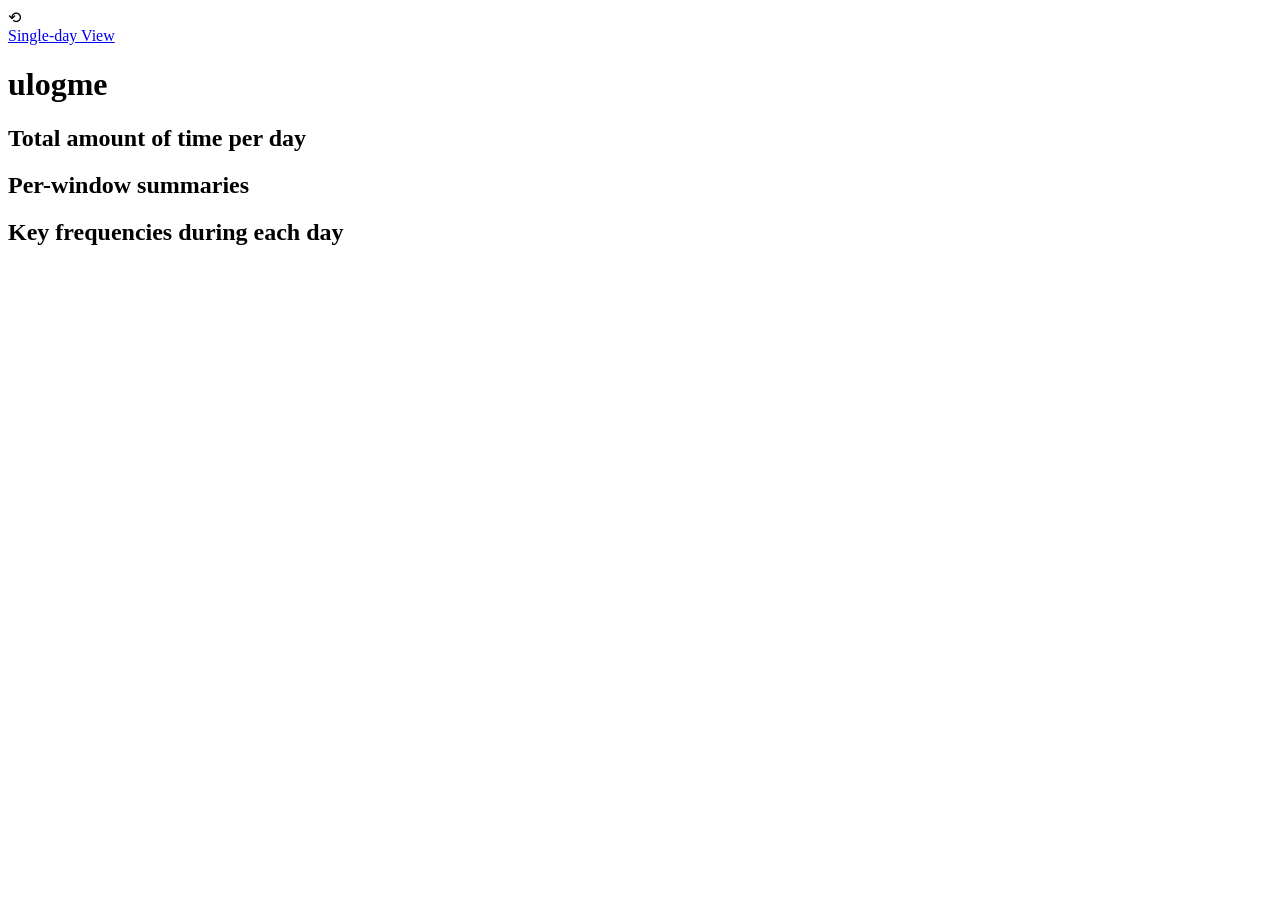
==== render/overview.html @ f0afe021 "fix: consider empty key events in overview (possible if script didnt launch correclty)" ====
<!doctype html>
<html lang="en">
  <head>
    <meta charset="utf-8">
    <meta http-equiv="X-UA-Compatible" content="IE=edge,chrome=1">
    <title>ulogme</title>
    <link href='http://fonts.googleapis.com/css?family=Lato:300,400,900' rel='stylesheet' type='text/css'>
    <link href='overview_style.css' rel='stylesheet' type='text/css'>

    <script src="jquery-1.8.3.min.js"></script>
    <script src="spin.min.js"></script>
    <script src="render_utils.js"></script>
    <!-- load render_settings.js. Use ?dev=1 in URL to enable cache-busting during development -->
    <script>
      (function(){
        var DEV_NO_CACHE = (window.location.search.indexOf('dev=1') > -1);
        var s = document.createElement('script');
        s.async = false; // preserve load order
        s.src = 'render_settings.js' + (DEV_NO_CACHE ? ('?sigh=' + Math.floor(Date.now()/1000)) : '');
        document.head.appendChild(s);
      })();
    </script>
    <script src="d3.min.js" charset="utf-8"></script>
    <script src="d3utils.js" charset="utf-8"></script>
    <!-- load underscore optionally with cache-bust when ?dev=1 is present -->
    <script>
      (function(){
        var DEV_NO_CACHE = (window.location.search.indexOf('dev=1') > -1);
        var s = document.createElement('script');
        s.async = false;
        s.src = 'underscore.min.js' + (DEV_NO_CACHE ? ('?sigh=' + Math.floor(Date.now()/1000)) : '');
        document.head.appendChild(s);
      })();
    </script>
    <script src="ulogme_common.js" charset="utf-8"></script>
    <script type="application/javascript">

    key_stats_all = [] // global

    var skipdraw = {}; // global...
    function drawEvents() {
      $("#content").empty();

      // draw the legend on top of the svg
      var d3div = d3.select("#content");
      var ldiv = d3div.append("div").attr('class', 'legenddiv');

      for(var i=0;i<etypes.length;i++) {
        var pi = ldiv.append('p').text(etypes[i]).attr('style', 'color:' + color_hash[etypes[i]]);

        var m = etypes[i];
        if(skipdraw[m]) { pi.attr('class', 'skipdrawyes'); }
        else { pi.attr('class', 'skipdrawno'); }

        pi.on('click', function(i) { // close over index i
          return function() {
            // toggle whether this one gets drawn
            var m = etypes[i];
            if(skipdraw[m] === false) { skipdraw[m] = true; }
            else { skipdraw[m] = false; }
            drawEvents(); // and redraw the graph!
          }
        }(i));
      }

      var margin = {top: 10, right: 10, bottom: 100, left: 40};
      var fullwidth = 1200;
      var fullheight = 800;
      var width = fullwidth - margin.left - margin.right;
      var height = fullheight - margin.top - margin.bottom;
      var svg = d3div.append("svg")
        .attr("width", width + margin.left + margin.right)
        .attr("height", height + margin.top + margin.bottom)

      var yscale = 0.008;

      // draw y axis labels
      var yoff = 0;
      var yn = 0;
      while(yoff < height) {

        var yy = (height + margin.top - yoff);
        svg.append("text")
          .attr("transform", "translate(1," + (yy-3) + ")")
          .text(yn + "hr");

        svg.append("line")
          .attr("x1", 0)
          .attr("x2", width + margin.left)
          .attr("y1", yy)
          .attr("y2", yy)
          .attr("stroke", "#EEE")
          .attr("stroke-width", 1);

        yn++;
        yoff += 3600 * yscale;
      }

      // draw x axis labels
      var N = edur.length;
      var dsz = width / N;
      svg.selectAll('.xlabel')
        .data(event_list)
      .enter()
        .append("text")
        .attr("transform", function(d, i) {
          var x = margin.left + i * dsz;
          var y = height + margin.top + 3;
          return "translate(" + x + "," + y + ")rotate(90)";})
        .attr("fill", "#333")
        .attr("font-family", "arial")
        .attr("font-size", "14px")
        .text(function(d) { var dobj = new Date(d.t0 * 1000); return ppDateShort(dobj); })

      // draw vertical lines at week boundaries for easier visual consumption
      svg.selectAll('.yd')
        .data(event_list)
      .enter()
        .append("line")
        .attr("stroke", function(d) { 
          var dobj = new Date(d.t0 * 1000); 
          var isMonday = dobj.getDay() === 1;
          return isMonday ? "#BBB" : "#EEE"
        })
        .attr('x1', function(d, i) { return margin.left + i * dsz; })
        .attr('x2', function(d, i) { return margin.left + i * dsz; })
        .attr('y1', height + margin.top)
        .attr('y2', margin.top);

      // draw the data
      for(var k=0;k<N;k++) {
        // convert from kv to list
        var dtimes = [];
        for(var i=0;i<etypes.length;i++) {
          var m = etypes[i];
          if(skipdraw[m]) continue; // skip!
          dtimes.push({
            val: edur[k].hasOwnProperty(m) ? edur[k][m] : 0,
            col: color_hash[m]
          });
        }

        svgg = svg.append('g')
          .attr("style", "cursor:pointer;")
          .on("click", function(q){ 
            return function(){
              window.location.href = 'index.html?gotoday=' + q;
            };
          }(k)); // have to closure k

        var gh = 0;
        svgg.selectAll(".day"+k)
          .data(dtimes)
        .enter()
          .append("rect")
          .attr("width", dsz)
          .attr("height", function(d) { return d.val * yscale; })
          .attr("x", margin.left + k * dsz)
          .attr("y", function(d) { gh += d.val; return height + margin.top - gh * yscale; })
          .attr("fill", function(d) { return d.col; } );
      }
    }

    // enter .m field and build up etypes[]
    var etypes = []
    function mapEvents(es) {
      for(var i=0,N=es.length;i<N;i++) {
        var e = es[i];
        e.m = mapwin(e.s);
        if(etypes.indexOf(e.m) === -1) { 
          etypes.push(e.m); 
          skipdraw[e.m] = false;
        }
      }
    }

    function statEvents(es, ecounts) {
      if(es.length === 0) return; // empty case

      var t0 = es[0].t;
      var ixprev = 0;
      for(var i=1,N=es.length;i<N;i++) {
        var e = es[i];
        var dt = es[i].t - es[ixprev].t; // length of time for last event
        es[ixprev].dt = dt;
        var tmap = es[ixprev].m; // mapped title of previous events
        if(ecounts.hasOwnProperty(tmap)) {
          ecounts[tmap] += dt;
        } else {
          ecounts[tmap] = 0;
        }
        ixprev = i;
      }
      es[N-1].dt = 1; // last event we dont know how long lasted. assume 1 second?
    }

    var edur = []; // stores durations for events for all days. Core structure!
    var color_hash = {};
    function analyzeEvents() {
      edur = []; // reset global var

      for(var k=0;k<events.length;k++) {
        var es = events[k]['window_events']; // window events for day k
        mapEvents(es); // assign group names to structure in field .m, build etypes[]
      }
      color_hash = colorHashStrings(etypes);
      
      for(var k=0;k<events.length;k++) {
        edur.push({}) // hmmm
        var es = events[k]['window_events']; // window events for day k
        statEvents(es, edur[k]);
      }
    }

    function drawKeyEvents() {

      var W = $("#keystats").width();
      var H = 15;
      $("#keystats").empty();

      var wmargin = 100;

      var time_bin = 10*60; // in seconds
      var allkevents = [];
      var d0s = [];
      var ktots = [];
      var maxs = 0;
      var maxktot = 0;
      var kevents_global = [];
      var max_kevents_global = 0;
      var sum_kevents_global = 0;
      for(var k=0;k<events.length;k++) {
        var es = events[k]['keyfreq_events']; // key events for day k (may be empty)
        var we = events[k]['window_events']; // use window events to compute day start if keys missing
        if(!we || we.length === 0) {
          // nothing sensible to draw for this day
          allkevents.push([]);
          d0s.push(new Date(0));
          ktots.push(0);
          continue;
        }

        // get 7am time on this day based on window events
        var d0 = new Date(we[0].t * 1000);
        d0.setHours(7);
        d0.setMinutes(0);
        d0.setSeconds(0);
        d0.setMilliseconds(0);

        var t00 = d0.getTime() / 1000; // morning at 7am
        var ft = t00 + 60*60*24; // 7am the next day
        var kevents = [];
        var t = t00;
        while(t <= ft) { 
          kevents.push(0); t += time_bin; // create time bins
          if(k===0) { kevents_global.push(0); }
        } 

        // bucket up the events (if any)
        var ktot = 0;
        if(es && es.length > 0) {
          for(var q=0,n=es.length;q<n;q++) {
            var kw = es[q];
            var binix = Math.floor((kw.t - t00)/time_bin);
            if(binix < 0 || binix >= kevents.length) continue; // out-of-range defensive
            var news = kevents[binix] + kw.s;
            kevents[binix] = news;
            var newg = kevents_global[binix] + kw.s;
            if(news > maxs) { maxs = news; }

            kevents_global[binix] = newg;
            if(newg > max_kevents_global) { max_kevents_global = newg; }
            sum_kevents_global += kw.s;
            ktot += kw.s;
          }
        }

        allkevents.push(kevents);
        d0s.push(d0);
        ktots.push(ktot);
        if(ktot > maxktot) { maxktot = ktot; }
      }

      // draw global key events across all days as line
      if(kevents_global.length === 0) {
        d3.select('#keystats').append('p').text('No key frequency data available');
        return;
      }
      var sx = kevents_global.length;
      var bar_width = (W - wmargin) / sx;
      var div = d3.select("#keystats").append("div");
      var svg = div.append("svg")
        .attr("width", W)
        .attr("height", H*2);
      var line = d3.svg.line()
        .x(function(d,i) { return (W - 2*wmargin) * i / sx + wmargin; })
        .y(function(d) { return 2*H - d / max_kevents_global * H * 2; });
      svg.append("path")
        .datum(kevents_global)
        .attr("class", "line")
        .attr("d", line);

      // draw x axis: times of the day
      var div = d3.select("#keystats").append("div");
      var svg = div.append("svg")
        .attr("width", W)
        .attr("height", 20);
      for(var q=0;q<24;q++) {
        svg.append('text')
        .attr('font-size', 14)
        .attr("font-family", "arial")
        .attr("transform", "translate(" + (q/24*(W-2*wmargin)+2+wmargin) + ",16)")
        .text(function(d, i) { return ((q + 7) % 24) + ':00'; });

        svg.append('line')
        .attr('x1', q/24*(W-2*wmargin)+wmargin)
        .attr('x2', q/24*(W-2*wmargin)+wmargin)
        .attr('y1', 0)
        .attr('y2', 20)
        .attr("stroke", "#000")
        .attr("stroke-width", 2);

      }

      for(var k=0;k<events.length;k++) {

        var kevents = allkevents[k];
        var div = d3.select("#keystats").append("div").attr("class", "divkeys");

        var svg = div.append("svg")
        .attr("width", W)
        .attr("height", H);
        var sx = kevents.length || 1; // avoid division by zero for empty days

        svg.selectAll('.ke')
          .data(kevents)
        .enter()
          .append('rect')
          .attr('x', function(d,i) { return (W - 2*wmargin) * i / sx + wmargin; })
          .attr('width', bar_width)
          .attr('y', 0)
          .attr('height', H)
          .attr('fill', function(d) {
            var e = d / maxs;
            var r = Math.floor(Math.max(0, 255 - e*255));
            var g = Math.floor(Math.max(0, 255 - e*255));
            var b = 255;
            return 'rgb(' + r + ',' + g + ',' + b + ')';
          });

        // draw y axis: time
        svg.append('text')
          .attr("font-size", 14)
          .attr("transform", "translate(0,12)")
          .attr("font-family", "arial")
          .text(ppDateShort(d0s[k]));

        // draw y axis: total number of keys
        svg.append('rect')
          .attr('x', W - wmargin + 5)
          .attr('y', 0)
          .attr('width', function(d) { return ktots[k]/maxktot * wmargin; })
          .attr('height', H)
          .attr('fill', 'rgb(255, 100, 100)');

        svg.append('text')
          .attr('transform', 'translate(' + (W - wmargin + 7) + ', ' + 13 + ')')
          .attr('font-size', 14)
          .attr("font-family", "arial")
          .text(ktots[k]);
      }

      var kevents_global
      div.append('p').text('total keys pressed: ' + sum_kevents_global + ' in ' + events.length + ' days (' + Math.floor(sum_kevents_global/events.length) + ' per day average)');
    }

    function loadAllEvents() {

      // load the master json file and all the other jsons
      getJSON_CACHEHACK("export_list.json").then(function(days_list) {
        event_list = days_list; // global variable assign
        console.log("fetched export_list OK.")
        return Promise.all(days_list.map(function(x) { return getJSON_CACHEHACK(x.fname); }));
      }).then(function(days) {
        events = days; // global variable assign
      }).catch(function(err){
        console.log('some error happened: ' + err);
      }).then(function() {
        
        analyzeEvents(); // all events have been loaded. Analyze!
        drawEvents(); // and d3js draw!
        
        key_stats_all = mergeWindowKeyEvents();
        visualizeKeySummary(key_stats_all);
        visualizeTimeSummary(edur);

        drawKeyEvents(); // draw key events
      });
    }

    function mergeWindowKeyEvents() {
      // iterate over all events and compute key_stats
      var key_stats_all = [];
      for(var k=0;k<events.length;k++) {
        var es = events[k]['window_events']; // window events for day k
        var ek = events[k]['keyfreq_events']; // key events
        key_stats = computeKeyStats(es, ek); // defined in ulogme_common
        key_stats_all.push(key_stats);
      }
      return key_stats_all;
    }

    function visualizeKeySummary(key_stats_all) {
      $("#keysummary").empty();

      // merge all keystats into a single global key stats
      var gstats = {};
      _.each(etypes, function(m) { gstats[m] = {name: m, val: 0, n:0, col: color_hash[m]}; });
      var n = key_stats_all.length;
      for(var i=0;i<n;i++) {
        var key_stats = key_stats_all[i];
        for(var j=0;j<etypes.length;j++) {
          var e = etypes[j];
          if(key_stats.hasOwnProperty(e)) {
            gstats[e].val += key_stats[e].f;
            gstats[e].n += key_stats[e].n;
          }
        }
      }
      gstats = _.filter(gstats, function(d) { return d.val > 0; }); // cutoff at 0 keys
      _.each(gstats, function(d) { d.text = d.val + ' (' + (d.val/(d.n*9)).toFixed(2) + '/s) (' + d.name + ')'; });
      gstats = _.sortBy(gstats, 'val').reverse();

      // visualize as chart
      var chart_data = {};
      chart_data.width = 600;
      chart_data.barheight = 30;
      chart_data.textpad = 300;
      chart_data.textmargin = 10;
      chart_data.title = 'total keys per window';
      chart_data.data = gstats;
      d3utils.drawHorizontalBarChart(d3.select('#keysummary'), chart_data);
    }

    function visualizeTimeSummary(edur) {
      $("#timesummary").empty();

      var gstats = {};
      _.each(etypes, function(m) { gstats[m] = {name: m, val: 0, n:0, col: color_hash[m]}; });
      var n = edur.length;
      for(var i=0;i<n;i++) {
        var key_stats = edur[i];
        for(var j=0;j<etypes.length;j++) {
          var e = etypes[j];
          if(key_stats.hasOwnProperty(e)) {
            gstats[e].val += key_stats[e];
          }
        }
      }
      gstats = _.filter(gstats, function(d) { return d.val > 0; }); // cutoff at 0 keys
      _.each(gstats, function(d) { d.text = (d.val/60/60).toFixed(2) + 'hr (' + d.name + ')'; });
      gstats = _.sortBy(gstats, 'val').reverse();

      // visualize as chart
      var chart_data = {};
      chart_data.width = 600;
      chart_data.barheight = 30;
      chart_data.textpad = 300;
      chart_data.textmargin = 10;
      chart_data.title = 'total time per window';
      chart_data.data = gstats;
      d3utils.drawHorizontalBarChart(d3.select('#timesummary'), chart_data);
    }

    function startSpinner() {
      // create a spinner object
      var target = document.getElementById('spinnerdiv');
      opts = {left:'30px', top:'40px', radius: 10, color: "#FFF" };
      var spinner = new Spinner(opts).spin(target);
    }
    function stopSpinner() {
      $("#spinnerdiv").empty();
    }

    var event_list;
    var events;
    function start() {
      
      loadAllEvents();

      $("#reloadbutton").click(function() {

        startSpinner();
        $.post("/refresh",
          {"time" : 0},
          function(data,status){
            console.log("Data: " + data + "\nStatus: " + status);
            stopSpinner();
            if(data === 'OK') {
              // everything went well, refresh current view
              loadAllEvents(); // reload all events
            }
        });
      });
    }

    </script>
  </head>
  <body onload="start()">
    <div id="spinnerdiv"></div>
    <div id="reloadbutton">&#10226</div>
    <div id="indexlink"><a href="index.html">Single-day View</a></div>
    <h1>ulogme</h1>
    <div id="wrap">
      <div id="graphopts">
      </div>
      <h2>Total amount of time per day</h2>
      <div id="content"></div>
      <h2>Per-window summaries</h2>
      <div id="summaries">
        <div id="keysummary"></div>
        <div id="timesummary"></div>
      </div>
      <h2>Key frequencies during each day</h2>
      <div id="keystats"></div>
    </div>

    <br><br><br><br>
  </body>
</html>
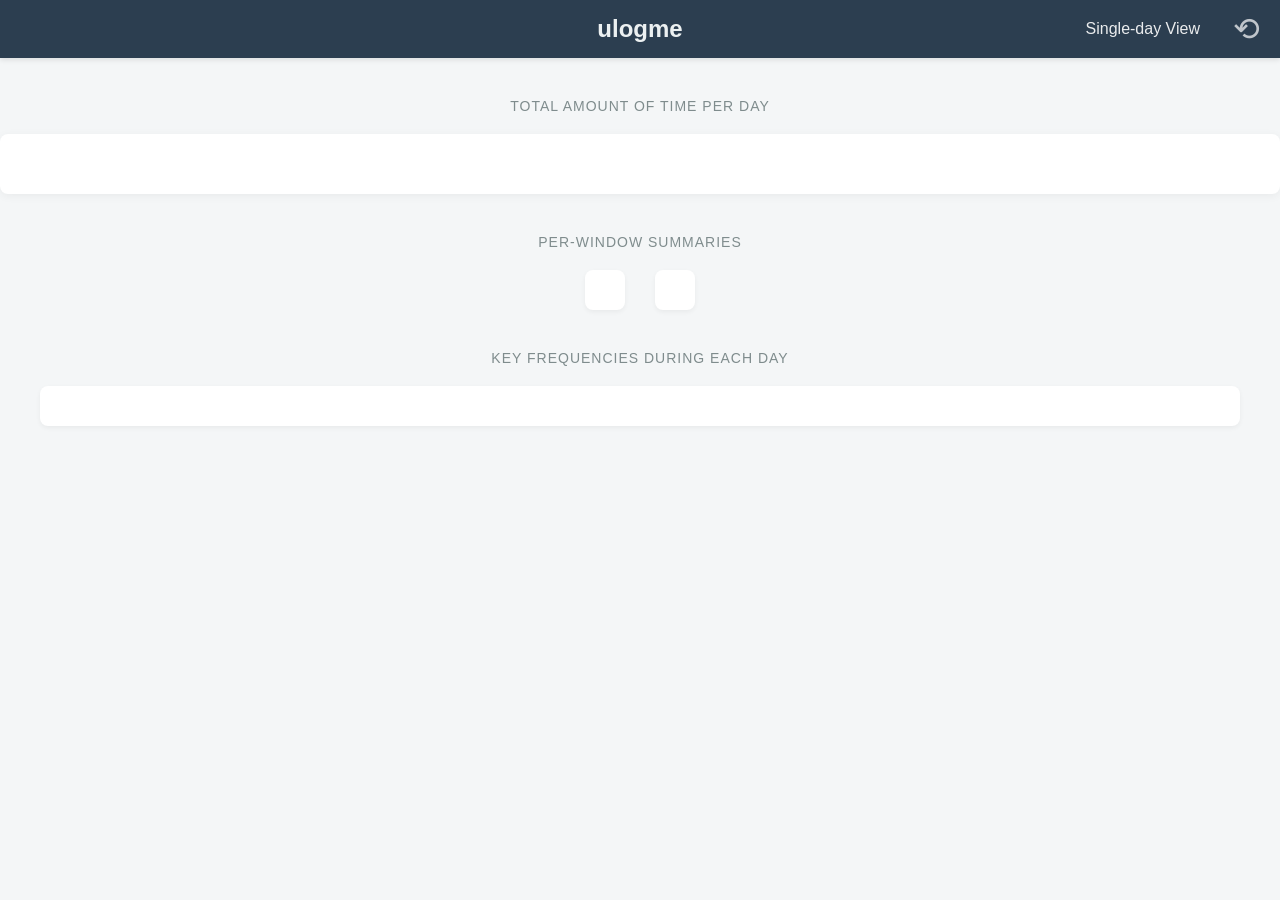
==== commit f8cb80b3: "modify overview html and style (sorta vibecoded)" ====
--- a/render/overview.html
+++ b/render/overview.html
@@ -41,123 +41,151 @@
     function drawEvents() {
       $("#content").empty();
 
-      // draw the legend on top of the svg
+      // --- 1. DIBUJAR LEYENDA ---
       var d3div = d3.select("#content");
       var ldiv = d3div.append("div").attr('class', 'legenddiv');
 
       for(var i=0;i<etypes.length;i++) {
-        var pi = ldiv.append('p').text(etypes[i]).attr('style', 'color:' + color_hash[etypes[i]]);
-
         var m = etypes[i];
-        if(skipdraw[m]) { pi.attr('class', 'skipdrawyes'); }
-        else { pi.attr('class', 'skipdrawno'); }
-
-        pi.on('click', function(i) { // close over index i
+        var pi = ldiv.append('p').text(m).attr('style', 'color:' + color_hash[m]); // Color texto igual a la barra
+        if(skipdraw[m]) { 
+            pi.attr('class', 'skipdrawyes').style('background', '#eee').style('color', '#aaa'); 
+        } else { 
+            pi.attr('class', 'skipdrawno').style('background', 'white').style('border', '1px solid ' + color_hash[m]);
+        }
+        
+        pi.on('click', function(i) {
           return function() {
-            // toggle whether this one gets drawn
             var m = etypes[i];
-            if(skipdraw[m] === false) { skipdraw[m] = true; }
-            else { skipdraw[m] = false; }
-            drawEvents(); // and redraw the graph!
+            skipdraw[m] = !skipdraw[m];
+            drawEvents();
           }
         }(i));
       }
 
-      var margin = {top: 10, right: 10, bottom: 100, left: 40};
-      var fullwidth = 1200;
-      var fullheight = 800;
+      var margin = {top: 20, right: 30, bottom: 100, left: 50};
+      var fullwidth = $("#content").width(); // Ancho responsivo
+      var fullheight = 600; // Altura fija cómoda
       var width = fullwidth - margin.left - margin.right;
       var height = fullheight - margin.top - margin.bottom;
+      
       var svg = d3div.append("svg")
         .attr("width", width + margin.left + margin.right)
         .attr("height", height + margin.top + margin.bottom)
-
-      var yscale = 0.008;
-
-      // draw y axis labels
-      var yoff = 0;
+        .append("g") // Usar grupo para márgenes
+        .attr("transform", "translate(" + margin.left + "," + margin.top + ")");
+
+      // --- 2. CÁLCULO DINÁMICO DEL EJE Y ---
+      // Encontrar el día con más segundos registrados (sumando solo categorías visibles)
+      var max_seconds = 0;
+      for(var k=0; k<edur.length; k++) {
+          var day_total = 0;
+          for(var key in edur[k]) {
+              if(!skipdraw[key]) { day_total += edur[k][key]; }
+          }
+          if(day_total > max_seconds) max_seconds = day_total;
+      }
+
+      // Si no hay datos, poner un default de 1 hora para evitar división por cero
+      if (max_seconds === 0) max_seconds = 3600;
+
+      // Redondear hacia arriba a la hora más cercana para el tope del eje
+      var max_hours = Math.ceil(max_seconds / 3600);
+      // Añadir un pequeño margen (e.g. 1 hora extra) para que no toque el techo
+      max_hours += 1; 
+
+      // Calcular la escala: pixels por segundo
+      var yscale_val = height / (max_hours * 3600);
+
+      // --- 3. DIBUJAR EJE Y Y LÍNEAS GUÍA ---
       var yn = 0;
-      while(yoff < height) {
-
-        var yy = (height + margin.top - yoff);
+      while(yn <= max_hours) {
+        var y_pos = height - (yn * 3600 * yscale_val);
+        
+        // Texto del eje
         svg.append("text")
-          .attr("transform", "translate(1," + (yy-3) + ")")
-          .text(yn + "hr");
-
+          .attr("x", -10)
+          .attr("y", y_pos + 4)
+          .attr("text-anchor", "end")
+          .text(yn + "h")
+          .attr("fill", "#999")
+          .style("font-size", "12px");
+
+        // Línea horizontal
         svg.append("line")
           .attr("x1", 0)
-          .attr("x2", width + margin.left)
-          .attr("y1", yy)
-          .attr("y2", yy)
-          .attr("stroke", "#EEE")
+          .attr("x2", width)
+          .attr("y1", y_pos)
+          .attr("y2", y_pos)
+          .attr("stroke", "#eee")
+          .attr("stroke-dasharray", "4,4") // Línea punteada sutil
           .attr("stroke-width", 1);
 
         yn++;
-        yoff += 3600 * yscale;
-      }
-
-      // draw x axis labels
+      }
+
+      // --- 4. DIBUJAR EJE X Y BARRAS ---
       var N = edur.length;
-      var dsz = width / N;
+      var dsz = width / N; // Ancho de cada barra (día)
+
+      // Etiquetas eje X
       svg.selectAll('.xlabel')
         .data(event_list)
-      .enter()
+        .enter()
         .append("text")
         .attr("transform", function(d, i) {
-          var x = margin.left + i * dsz;
-          var y = height + margin.top + 3;
-          return "translate(" + x + "," + y + ")rotate(90)";})
-        .attr("fill", "#333")
-        .attr("font-family", "arial")
-        .attr("font-size", "14px")
-        .text(function(d) { var dobj = new Date(d.t0 * 1000); return ppDateShort(dobj); })
-
-      // draw vertical lines at week boundaries for easier visual consumption
+          var x = i * dsz + (dsz/2);
+          var y = height + 15;
+          return "translate(" + x + "," + y + ")rotate(90)";
+        })
+        .attr("text-anchor", "start")
+        .attr("fill", "#666")
+        .style("font-size", "11px")
+        .text(function(d) { var dobj = new Date(d.t0 * 1000); return ppDateShort(dobj); });
+
+      // Líneas verticales de semana (Lunes)
       svg.selectAll('.yd')
-        .data(event_list)
-      .enter()
-        .append("line")
+        .data(event_list).enter().append("line")
         .attr("stroke", function(d) { 
           var dobj = new Date(d.t0 * 1000); 
-          var isMonday = dobj.getDay() === 1;
-          return isMonday ? "#BBB" : "#EEE"
+          return dobj.getDay() === 1 ? "#ddd" : "none"; // Solo marcar lunes
         })
-        .attr('x1', function(d, i) { return margin.left + i * dsz; })
-        .attr('x2', function(d, i) { return margin.left + i * dsz; })
-        .attr('y1', height + margin.top)
-        .attr('y2', margin.top);
-
-      // draw the data
+        .attr('x1', function(d, i) { return i * dsz; })
+        .attr('x2', function(d, i) { return i * dsz; })
+        .attr('y1', height).attr('y2', 0);
+
+      // Dibujar las barras apiladas
       for(var k=0;k<N;k++) {
-        // convert from kv to list
         var dtimes = [];
         for(var i=0;i<etypes.length;i++) {
           var m = etypes[i];
-          if(skipdraw[m]) continue; // skip!
+          if(skipdraw[m]) continue; 
           dtimes.push({
             val: edur[k].hasOwnProperty(m) ? edur[k][m] : 0,
             col: color_hash[m]
           });
         }
 
-        svgg = svg.append('g')
-          .attr("style", "cursor:pointer;")
+        var svgg = svg.append('g')
+          .style("cursor", "pointer")
           .on("click", function(q){ 
-            return function(){
-              window.location.href = 'index.html?gotoday=' + q;
-            };
-          }(k)); // have to closure k
-
-        var gh = 0;
+            return function(){ window.location.href = 'index.html?gotoday=' + q; };
+          }(k));
+
+        var gh = 0; // Altura acumulada
         svgg.selectAll(".day"+k)
-          .data(dtimes)
-        .enter()
-          .append("rect")
-          .attr("width", dsz)
-          .attr("height", function(d) { return d.val * yscale; })
-          .attr("x", margin.left + k * dsz)
-          .attr("y", function(d) { gh += d.val; return height + margin.top - gh * yscale; })
-          .attr("fill", function(d) { return d.col; } );
+          .data(dtimes).enter().append("rect")
+          .attr("width", dsz - 1) // -1 para dejar un huequito blanco entre días
+          .attr("x", k * dsz)
+          .attr("height", function(d) { return d.val * yscale_val; })
+          .attr("y", function(d) { 
+             gh += d.val; 
+             return height - (gh * yscale_val); 
+          })
+          .attr("fill", function(d) { return d.col; })
+          .attr("opacity", 0.9)
+          .on("mouseover", function() { d3.select(this).attr("opacity", 1); })
+          .on("mouseout", function() { d3.select(this).attr("opacity", 0.9); });
       }
     }
 
--- a/render/overview_style.css
+++ b/render/overview_style.css
@@ -0,0 +1,135 @@
+:root {
+  --primary: #2c3e50;
+  --text: #34495e;
+  --bg-body: #f4f6f7;
+  --bg-card: #ffffff;
+  --font: -apple-system, BlinkMacSystemFont, "Segoe UI", Roboto, sans-serif;
+}
+
+* { box-sizing: border-box; }
+
+body {
+  font-family: var(--font);
+  color: var(--text);
+  font-size: 14px;
+  background-color: var(--bg-body);
+  margin: 0;
+}
+
+h1 {
+  text-align: center;
+  color: #ecf0f1;
+  font-size: 24px;
+  font-weight: 600;
+  background-color: var(--primary);
+  margin: 0;
+  padding: 15px;
+  box-shadow: 0 2px 5px rgba(0,0,0,0.1);
+}
+
+h2 {
+  text-align: center;
+  font-weight: 400;
+  color: #7f8c8d;
+  margin-top: 40px;
+  margin-bottom: 20px;
+  text-transform: uppercase;
+  letter-spacing: 1px;
+  font-size: 14px;
+}
+
+#content {
+  background: var(--bg-card);
+  margin: 20px auto;
+  padding: 30px;
+  border-radius: 8px;
+  box-shadow: 0 2px 10px rgba(0,0,0,0.05);
+  max-width: 1300px;
+}
+
+#wrap {
+  text-align: center;
+  padding-bottom: 50px;
+}
+
+#indexlink {
+  position: absolute;
+  top: 20px;
+  right: 80px;
+  font-size: 16px;
+}
+
+#indexlink a {
+  color: rgba(255,255,255,0.9);
+  text-decoration: none;
+}
+
+#reloadbutton {
+  position: absolute;
+  color: rgba(255,255,255,0.7);
+  font-size: 32px;
+  right: 20px;
+  top: 10px;
+  cursor: pointer;
+}
+#reloadbutton:hover { color: white; }
+
+/* SVG Fixes */
+.line {
+  fill: none !important;
+  stroke: #3498db;
+  stroke-width: 2px;
+}
+
+text {
+  font-family: var(--font) !important;
+  fill: #555;
+}
+
+/* Leyenda */
+.legenddiv {
+  display: flex;
+  flex-wrap: wrap;
+  justify-content: center;
+  gap: 10px;
+  margin-bottom: 20px;
+}
+
+.legenddiv p {
+  margin: 0;
+  padding: 4px 12px;
+  border-radius: 15px;
+  background: #f1f2f6;
+  font-size: 12px;
+  cursor: pointer;
+  transition: opacity 0.2s;
+}
+
+.skipdrawyes {
+  opacity: 0.4;
+  text-decoration: line-through;
+}
+
+#summaries {
+  display: flex;
+  justify-content: center;
+  flex-wrap: wrap;
+  gap: 30px;
+  margin-top: 20px;
+}
+
+#keysummary, #timesummary {
+  background: var(--bg-card);
+  padding: 20px;
+  border-radius: 8px;
+  box-shadow: 0 2px 5px rgba(0,0,0,0.05);
+}
+
+#keystats {
+  background: var(--bg-card);
+  max-width: 1200px;
+  margin: 0 auto;
+  padding: 20px;
+  border-radius: 8px;
+  box-shadow: 0 2px 5px rgba(0,0,0,0.05);
+}
